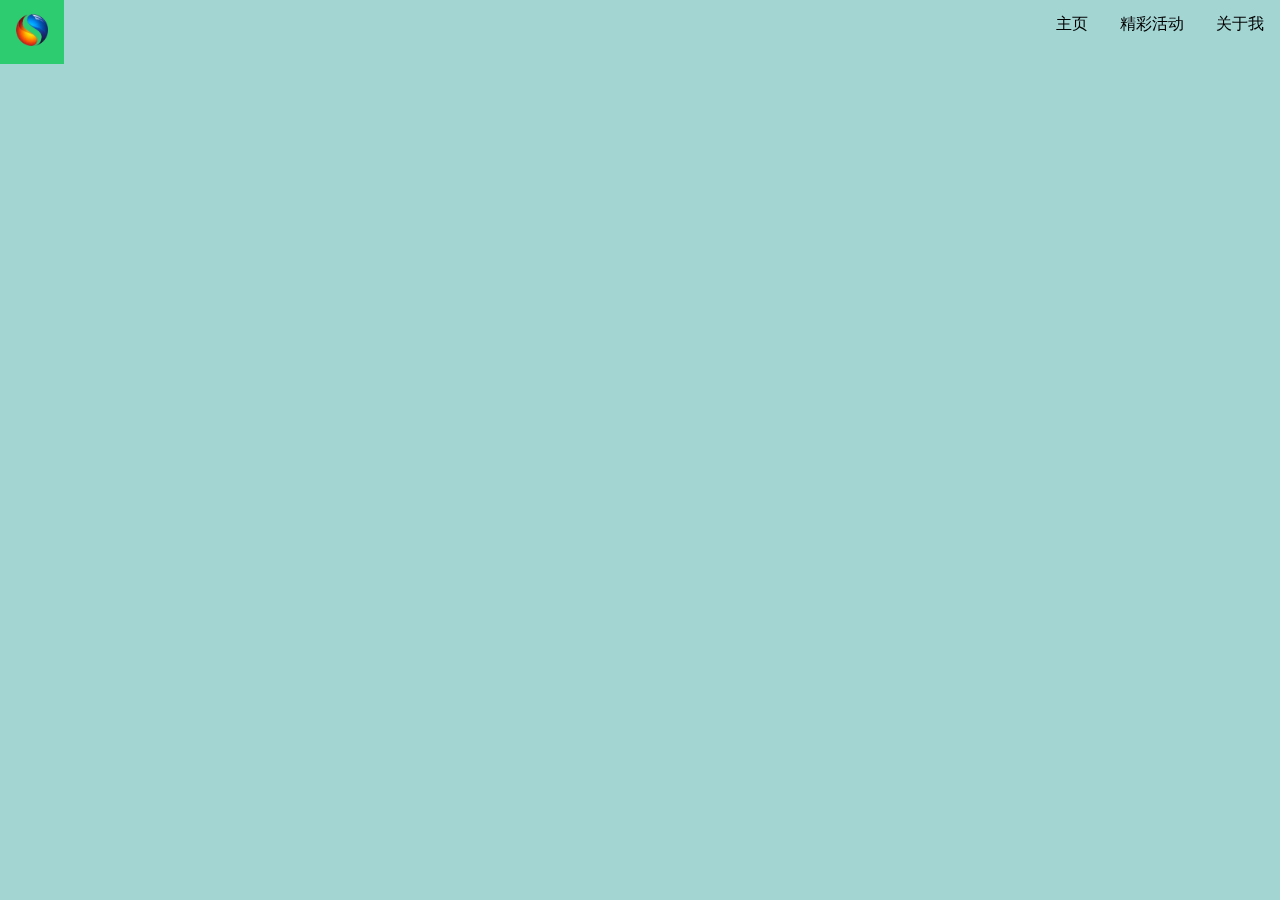
==== index.html @ 9d27af69 "update" ====
<!DOCTYPE html>
<html lang="cn">
	<head>
		<meta charset="utf-8">
		<meta http-equiv="X-UA-Compatible" content="IE=edge">
		<title>郑好的主页</title>
		<meta name="viewport" content="width=device-width, initial-scale=1">
		<meta name="author" content="zhenghao">
		<meta name="robots" content="index, follow">

		<!-- Override CSS file - add your own CSS rules -->
		<link rel="stylesheet" href="/css/styles.css">
        
        <style>
            .mySlides {display:none}
            .w3-left, .w3-right, .w3-badge {cursor:pointer}
            .w3-badge {height:13px;width:13px;padding:0}
        </style>
        
        <script src="/js/jquery.min.js"></script>
        
        <script>
        var slideIndex = 1;
        showDivs(slideIndex);

        function plusDivs(n) {
          showDivs(slideIndex += n);
        }

        function currentDiv(n) {
          showDivs(slideIndex = n);
        }

        function showDivs(n)
        {
          var i;
          var x = document.getElementsByClassName("mySlides");
          var dots = document.getElementsByClassName("demo");
          if (n > x.length) {slideIndex = 1}    
          if (n < 1) {slideIndex = x.length}
          for (i = 0; i < x.length; i++) {
             x[i].style.display = "none";  
          }
          for (i = 0; i < dots.length; i++) {
             dots[i].className = dots[i].className.replace(" w3-white", "");
          }
          x[slideIndex-1].style.display = "block";  
          dots[slideIndex-1].className += " w3-white";
        }
        </script>
        
	</head>
	<body>
    
        <div class="main">
        <script>
        $(document).ready(function(){
            $(".main").load("/mainbar.html");
        });
        </script>
        
        <script>
            var myIndex = 0;
            carousel();
            function carousel()
            {
                var i;
                var x = document.getElementsByClassName("mySlides");
                for (i = 0; i < x.length; i++) {
                   x[i].style.display = "none";  
                }
                myIndex++;
                if (myIndex > x.length) {myIndex = 1}    
                x[myIndex-1].style.display = "block";
                setTimeout(carousel, 5*1000);
            }
        </script>
        
        </div>
        
        <div id="contents">

          <img class="mySlides" src="/img/slide/img_la.jpg" style="width:100%">
          <img class="mySlides" src="/img/slide/img_ny.jpg" style="width:100%">
          <img class="mySlides" src="/img/slide/img_chicago.jpg" style="width:100%">

        </div>
        
	</body>
</html>
---- css/styles.css ----
body {
background-color:#a3d5d3;
}

.main{
    //background-color : red;
    height : 60px;
    width : 100%;
    position:fixed;
    top : 0px;
    left : 0px;
}

.main ul {
    list-style-type: none;
    margin: 0;
    padding: 0;
    overflow: hidden;
    //background-color: #333;
}

.main ul li {
    float: right;
}

.main ul li a {
    display: block;
    color: black;
    text-align: center;
    padding: 14px 16px;
    text-decoration: none;
}

/* Change the link color to #111 (black) on hover */
.main ul li a:hover {
    background-color: #2ECC71;
}

.main ul li .logo-btn{
    padding : 10px;
}

.main ul li .logo-btn span{
    display:block;
    width:40px;
    height:6px;
    background-color:#151719;
    margin: 8px 0px;
}

.sidebar{
    position:fixed;
    width:200px;
    height:100%;
    background-color : #34495E;
    left: -200px;
    top : 60px;
    list-style: none;
    padding: 0;
    margin: 0;
    z-index: 100;
    //overflow-y:scroll;
}

/* this is the initial state of all submenus.
  we set it to max-height: 0, and hide the overflowed content.
*/
.submenu {
  overflow: hidden;
  max-height: 0;
  -webkit-transition: all 0.5s ease-out;
}

.sidebar.active{
    left:0px;
}

.sidebar ul{
    margin:0px;
    padding:0px;
    list-style:none;
    z-index: 100;
}

.sidebar ul ul{
    transition : all 0.3s;
    opacity : 0;
    position : absolute;
    visibility : hidden;
    left: 100%;
    top : -2%;
    z-index: 100;
}

.sidebar ul li:hover ul {
    opacity : 1;
    visibility : visible;
}

.sidebar ul li {
    padding: 10px 0px;
    position : relative;
    width: 200px;
    background-color : #34495E;
    border-right : 2px solid #F1C40F;
    border-top: 1px solid #BDC3C7;
    list-style:none;
    color:rgba(230,230,230,0.9);
    border-bottom: 1px solid rgba(100,100,100,0.3);
    text-align: center;
    text-decoration: none;
    z-index: 100;
}

.sidebar ul li a {
    display: block;
    color: white;
    text-align: center;
    text-decoration: none;
}

.sidebar ul li:hover{
    background-color: #2ECC71;
}

/* when hovering over a .mainmenu item,
  display the submenu inside it.
  we're changing the submenu's max-height from 0 to 500px;
*/

.sidebar li:hover .submenu {
  display: block;
  max-height: 500px;
  z-index: 100;
}

/*
  we now overwrite the background-color for .submenu links only.
  CSS reads down the page, so code at the bottom will overwrite the code at the top.
*/

.submenu a {
    display: block;
    color: white;
    text-align: center;
    text-decoration: none;
    z-index: 100;
}

#contents {
    display: block;
    width: 70%;
    height: 100%;
    clear: both;
    margin-top : 100px;
    margin-left: auto;
    margin-right: auto;
    text-align: left;
    background-color : #ddd;
}
/*
.contents #text-input{
    width : 500px;
    height : 300px;
}

.contents #preview{
    width : 500px;
    height : 300px;
    background-color : green;
}
*/
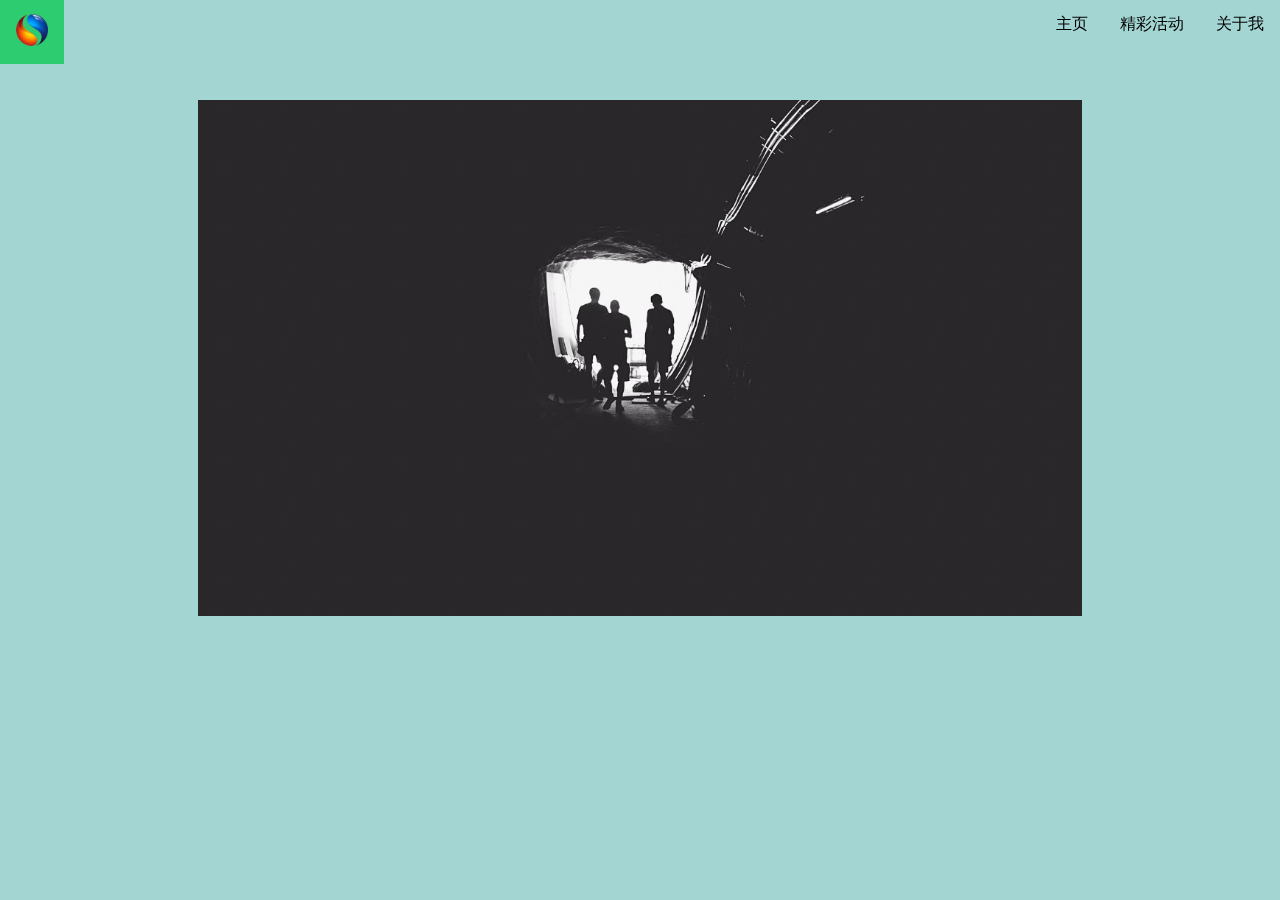
==== commit ce172c47: "update" ====
--- a/index.html
+++ b/index.html
@@ -13,42 +13,9 @@
         
         <style>
             .mySlides {display:none}
-            .w3-left, .w3-right, .w3-badge {cursor:pointer}
-            .w3-badge {height:13px;width:13px;padding:0}
         </style>
         
         <script src="/js/jquery.min.js"></script>
-        
-        <script>
-        var slideIndex = 1;
-        showDivs(slideIndex);
-
-        function plusDivs(n) {
-          showDivs(slideIndex += n);
-        }
-
-        function currentDiv(n) {
-          showDivs(slideIndex = n);
-        }
-
-        function showDivs(n)
-        {
-          var i;
-          var x = document.getElementsByClassName("mySlides");
-          var dots = document.getElementsByClassName("demo");
-          if (n > x.length) {slideIndex = 1}    
-          if (n < 1) {slideIndex = x.length}
-          for (i = 0; i < x.length; i++) {
-             x[i].style.display = "none";  
-          }
-          for (i = 0; i < dots.length; i++) {
-             dots[i].className = dots[i].className.replace(" w3-white", "");
-          }
-          x[slideIndex-1].style.display = "block";  
-          dots[slideIndex-1].className += " w3-white";
-        }
-        </script>
-        
 	</head>
 	<body>
     
@@ -58,6 +25,16 @@
             $(".main").load("/mainbar.html");
         });
         </script>
+
+        </div>
+        
+        <div id="contents">
+
+          <img class="mySlides" src="/img/slide/img_la.jpg" style="width:100%">
+          <img class="mySlides" src="/img/slide/img_ny.jpg" style="width:100%">
+          <img class="mySlides" src="/img/slide/img_chicago.jpg" style="width:100%">
+
+        </div>
         
         <script>
             var myIndex = 0;
@@ -65,7 +42,8 @@
             function carousel()
             {
                 var i;
-                var x = document.getElementsByClassName("mySlides");
+                var contents = document.getElementById("contents");
+                var x = contents.getElementsByClassName("mySlides");
                 for (i = 0; i < x.length; i++) {
                    x[i].style.display = "none";  
                 }
@@ -76,15 +54,5 @@
             }
         </script>
         
-        </div>
-        
-        <div id="contents">
-
-          <img class="mySlides" src="/img/slide/img_la.jpg" style="width:100%">
-          <img class="mySlides" src="/img/slide/img_ny.jpg" style="width:100%">
-          <img class="mySlides" src="/img/slide/img_chicago.jpg" style="width:100%">
-
-        </div>
-        
 	</body>
 </html>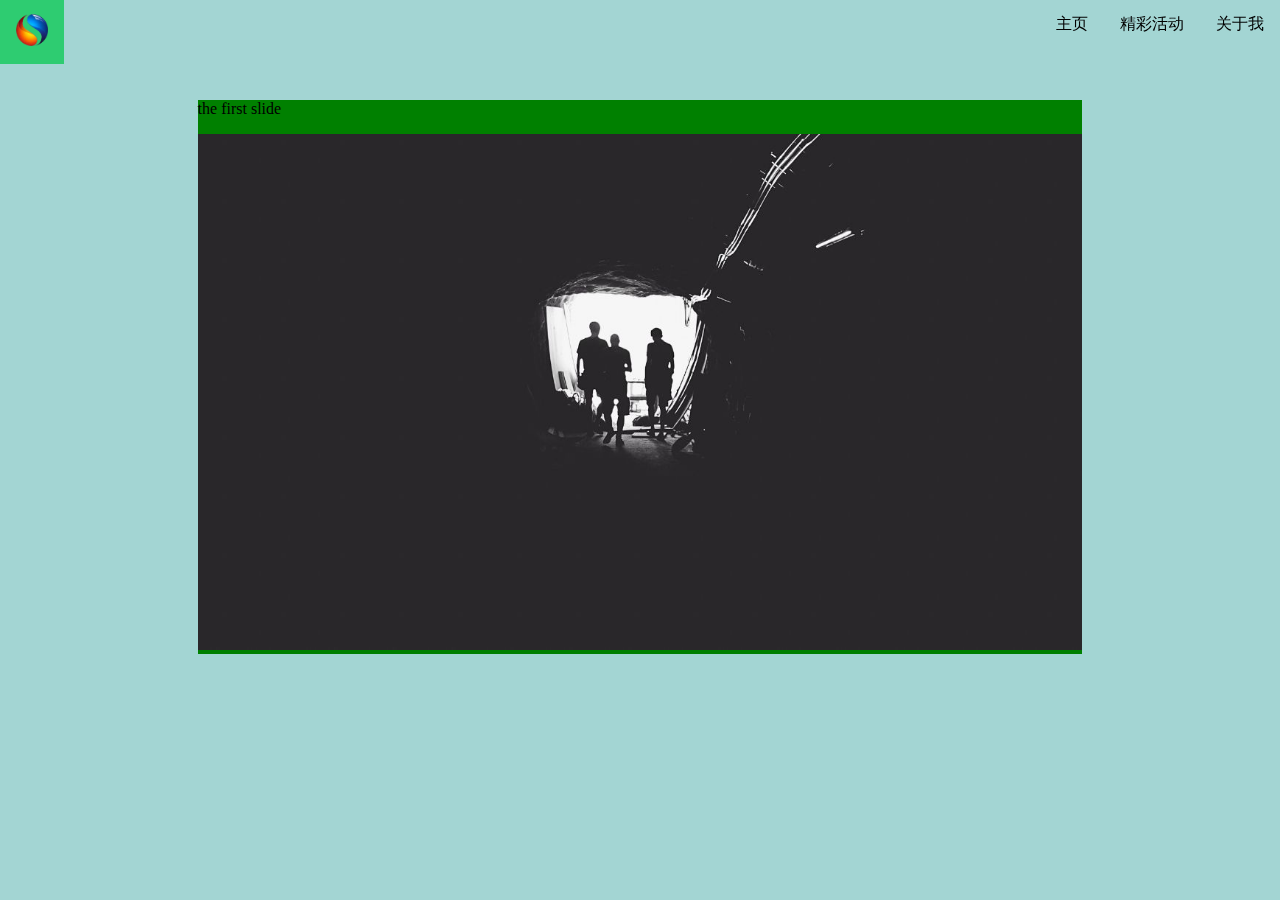
==== commit b633b775: "update" ====
--- a/index.html
+++ b/index.html
@@ -30,9 +30,20 @@
         
         <div id="contents">
 
-          <img class="mySlides" src="/img/slide/img_la.jpg" style="width:100%">
-          <img class="mySlides" src="/img/slide/img_ny.jpg" style="width:100%">
-          <img class="mySlides" src="/img/slide/img_chicago.jpg" style="width:100%">
+          <div class="mySlides">
+            <p> the first slide </p>
+            <img src="/img/slide/img_la.jpg" style="width:100%">
+          </div>
+          
+          <div class="mySlides">
+            <p> the second slide </p>
+            <img src="/img/slide/img_ny.jpg" style="width:100%">
+          </div>
+          
+          <div class="mySlides">
+            <p> the third slide </p>
+            <img src="/img/slide/img_chicago.jpg" style="width:100%">
+          </div>
 
         </div>
         
--- a/css/styles.css
+++ b/css/styles.css
@@ -156,7 +156,7 @@
     margin-left: auto;
     margin-right: auto;
     text-align: left;
-    background-color : #ddd;
+    background-color : green;
 }
 /*
 .contents #text-input{
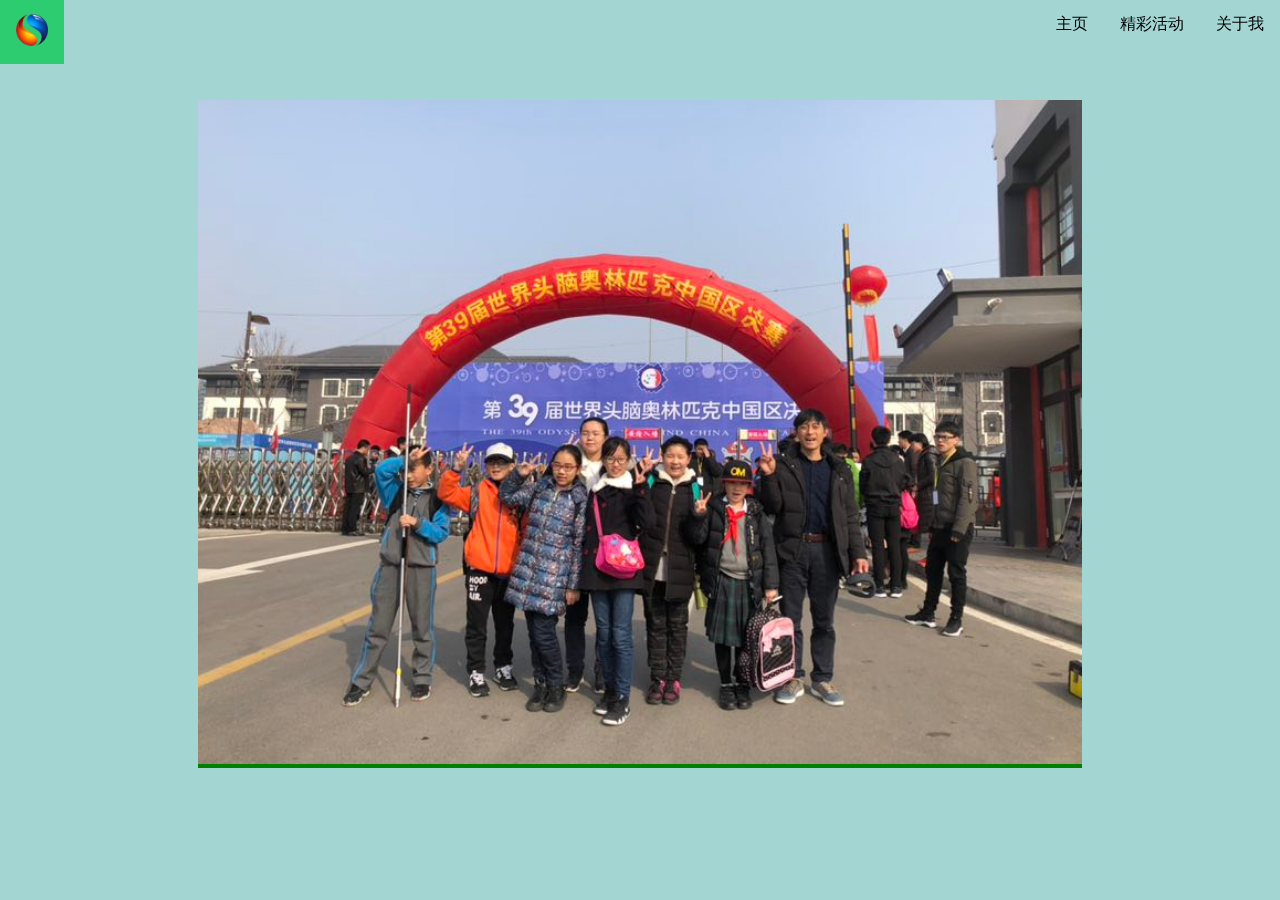
==== commit 9432a66a: "update" ====
--- a/index.html
+++ b/index.html
@@ -31,18 +31,31 @@
         <div id="contents">
 
           <div class="mySlides">
-            <p> the first slide </p>
-            <img src="/img/slide/img_la.jpg" style="width:100%">
+            <img src="/img/slide/qingdao/000.jpg" style="width:100%">
           </div>
           
           <div class="mySlides">
-            <p> the second slide </p>
-            <img src="/img/slide/img_ny.jpg" style="width:100%">
+            <img src="/img/slide/qingdao/001.jpg" style="width:100%">
           </div>
           
           <div class="mySlides">
-            <p> the third slide </p>
-            <img src="/img/slide/img_chicago.jpg" style="width:100%">
+            <img src="/img/slide/qingdao/002.jpg" style="width:100%">
+          </div>
+          
+          <div class="mySlides">
+            <img src="/img/slide/qingdao/003.jpg" style="width:100%">
+          </div>
+          
+          <div class="mySlides">
+            <img src="/img/slide/qingdao/004.jpg" style="width:100%">
+          </div>
+          
+          <div class="mySlides">
+            <img src="/img/slide/qingdao/007.jpg" style="width:100%">
+          </div>
+          
+          <div class="mySlides">
+            <img src="/img/slide/qingdao/008.jpg" style="width:100%">
           </div>
 
         </div>
